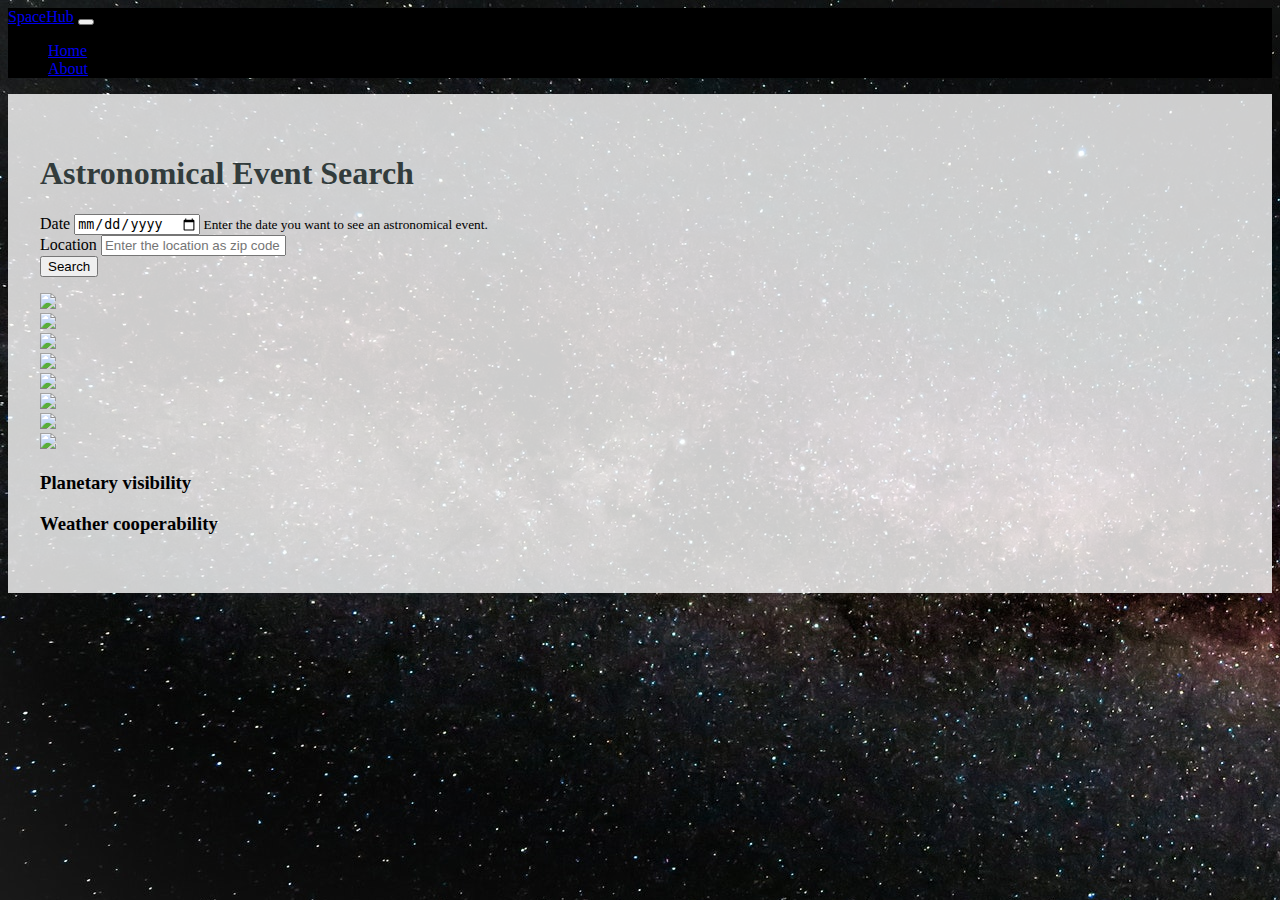
==== index.html @ a9495210 "removes unminimized anime js" ====
<!DOCTYPE html>
<html lang="en">

<head>
    <meta charset="UTF-8">
    <meta name="viewport" content="width=device-width, initial-scale=1.0">
    <meta http-equiv="X-UA-Compatible" content="ie=edge">
    <title>SpaceHub</title>

    <!-- Link to Boostrap -->
    <link rel="stylesheet" href="https://stackpath.bootstrapcdn.com/bootstrap/4.1.1/css/bootstrap.min.css" integrity="sha384-WskhaSGFgHYWDcbwN70/dfYBj47jz9qbsMId/iRN3ewGhXQFZCSftd1LZCfmhktB"
        crossorigin="anonymous">
    <script src="https://code.jquery.com/jquery-3.3.1.slim.min.js" integrity="sha384-q8i/X+965DzO0rT7abK41JStQIAqVgRVzpbzo5smXKp4YfRvH+8abtTE1Pi6jizo"
        crossorigin="anonymous"></script>
    <script src="https://cdnjs.cloudflare.com/ajax/libs/popper.js/1.14.3/umd/popper.min.js" integrity="sha384-ZMP7rVo3mIykV+2+9J3UJ46jBk0WLaUAdn689aCwoqbBJiSnjAK/l8WvCWPIPm49"
        crossorigin="anonymous"></script>
    <script src="https://stackpath.bootstrapcdn.com/bootstrap/4.1.1/js/bootstrap.min.js" integrity="sha384-smHYKdLADwkXOn1EmN1qk/HfnUcbVRZyYmZ4qpPea6sjB/pTJ0euyQp0Mk8ck+5T"
        crossorigin="anonymous"></script>

    <!-- Link to jquery (necessary for ajax since 3.3.1 doesn't seem to work) -->
    <script src="https://cdnjs.cloudflare.com/ajax/libs/jquery/3.2.1/jquery.min.js"></script>

    <!-- Link to Moment.js-->
    <script src="https://cdn.jsdelivr.net/momentjs/2.12.0/moment.min.js"></script>

    <!-- Link to anime.js for animations -->
    <script src="assets/javascript/anime.min.js"></script>

    <!-- Link to javascript file -->
    <script src="assets/javascript/spacehub.js"></script>

    <!-- Link to style sheet file -->
    <link rel="stylesheet" type="text/css" media="screen" href="assets/css/style.css">

</head>

<body>

    <!-- Navbar -->
    <nav class="navbar navbar-expand-sm navbar-dark">
        <a class="navbar-brand" href="#">SpaceHub</a>
        <button class="navbar-toggler" type="button" data-toggle="collapse" data-target="#navbarSupportedContent" aria-controls="navbarSupportedContent"
            aria-expanded="false" aria-label="Toggle navigation">
            <span class="navbar-toggler-icon"></span>
        </button>
        <div class="collapse navbar-collapse" id="navbarSupportedContent">
            <ul class="navbar-nav mr-auto">
                <li class="nav-item">
                    <a class="nav-link" href="index.html">Home
                    </a>
                </li>
                <li class="nav-item">
                    <a class="nav-link" href="about.html">About</a>
                </li>
            </ul>
        </div>
    </nav>

    <!-- Main Content Area -->
    <div class="container">
        <div class="jumbotron">

            <!-- Page Title -->
            <div class="row">
                <div class="col">
                    <h1 class="display-4">Astronomical Event Search</h1>
                </div>
            </div>


            <!-- Row for input form and planet slideshow -->
            <div class="row">

                <!-- Location and Date Input Form -->

                <div class="col">
                    <form>
                        <div class="form-group">
                            <label for="date-input">Date</label>
                            <!-- html needs lower-case with dashes, vs. camelCase in JS -BW -->
                            <input type="date" class="form-control" id="date-input">
                            <small id="dateHelp" class="form-text text-muted">Enter the date you want to see an astronomical event.</small>
                        </div>
                        <div class="form-group">
                            <label for="location-input">Location</label>
                            <!-- html needs lower-case with dashes, vs. camelCase in JS -BW -->
                            <input type="city" class="form-control" id="location-input" placeholder="Enter the location as zip code OR city, country">
                        </div>
                        <button type="submit" class="btn btn-dark" id="search-button">Search</button>
                    </form>
                </div>


                <!-- Planet slideshow -->
                <div class="col-md-6">

                    <div class="slideshow-container">
                        <div class="space-slide">
                            <img src="assets/images/space1.png" style="width:100%">
                        </div>

                        <div class="space-slide">
                            <img src="assets/images/space2.png" style="width:100%">
                        </div>

                        <div class="space-slide">
                            <img src="assets/images/space3.png" style="width:100%">
                        </div>

                        <div class="space-slide">
                            <img src="assets/images/space4.png" style="width:100%">
                        </div>

                        <div class="space-slide">
                            <img src="assets/images/space5.png" style="width:100%">
                        </div>

                        <div class="space-slide">
                            <img src="assets/images/space6.png" style="width:100%">
                        </div>

                        <div class="space-slide">
                            <img src="assets/images/space7.png" style="width:100%">
                        </div>

                        <div class="space-slide">
                            <img src="assets/images/space8.png" style="width:100%">
                        </div>
                    </div>

                </div>
                <!-- End of planet slideshow column -->

            </div>
            <!-- End of Row for Input form and planet slideshow -->

            <!-- Search Results Area - two columns, one for planetary visibility, one for weather. -->
            <div class="row" id="search-results">

                <!-- Visibility Data Column -->
                <div class="col-md-6 visibility">
                    <h3>Planetary visibility</h3>
                    <div id="visibility"></div>
                </div>

                <!-- Weather Column -->
                <div class="col-md-6 weather">
                    <div class="row">
                        <div class="col">
                            <h3>Weather cooperability</h3>
                            <div id="current-weather">
                            </div>
                            <div id="forecast-weather">
                            </div>
                        </div>
                    </div>
                </div>
                <!-- End of Weather Column -->

            </div>
            <!-- End of Search Results -->

        </div>
    </div>
    <!-- End of Main Content Area -->


</html>
---- assets/css/style.css ----
body {
    background-image: url("../images/galaxy-background.jpg");
}

h1, p {
    color: rgb(50, 60, 60);
}
form {
    margin-bottom: 1rem;
}

.navbar {
    background-color: black;
}

.jumbotron {
    background: rgba(255, 255, 255, 0.8);
    padding: 2.5rem 2rem;
}

/* --------Responsive Styling------------------------------------------- */

/* Large devices (desktops, less than 1200px) */

@media screen and (max-width: 1199.98px) {}

/* Medium devices (tablets, less than 992px) */

@media screen and (max-width: 991.98px) {
    .display-4 {
        font-size: 3rem;
    }
}

/* Small devices (landscape phones, less than 768px) */

@media screen and (max-width: 767.98px) {
    .display-4 {
        font-size: 2.5rem;
    }
}

/* Extra small devices (portrait phones, less than 576px) */

@media screen and (max-width: 575.98px) {
    .display-4 {
        font-size: 2rem;
    }
    .jumbotron {
        padding: 2rem 1rem;
    }
}

/* Tiny devices */

@media screen and (max-width: 420px) {
    .display-4 {
        font-size: 1.2rem;
    }
    p, label, .btn, .form-control {
        font-size: .75rem;
    }
}
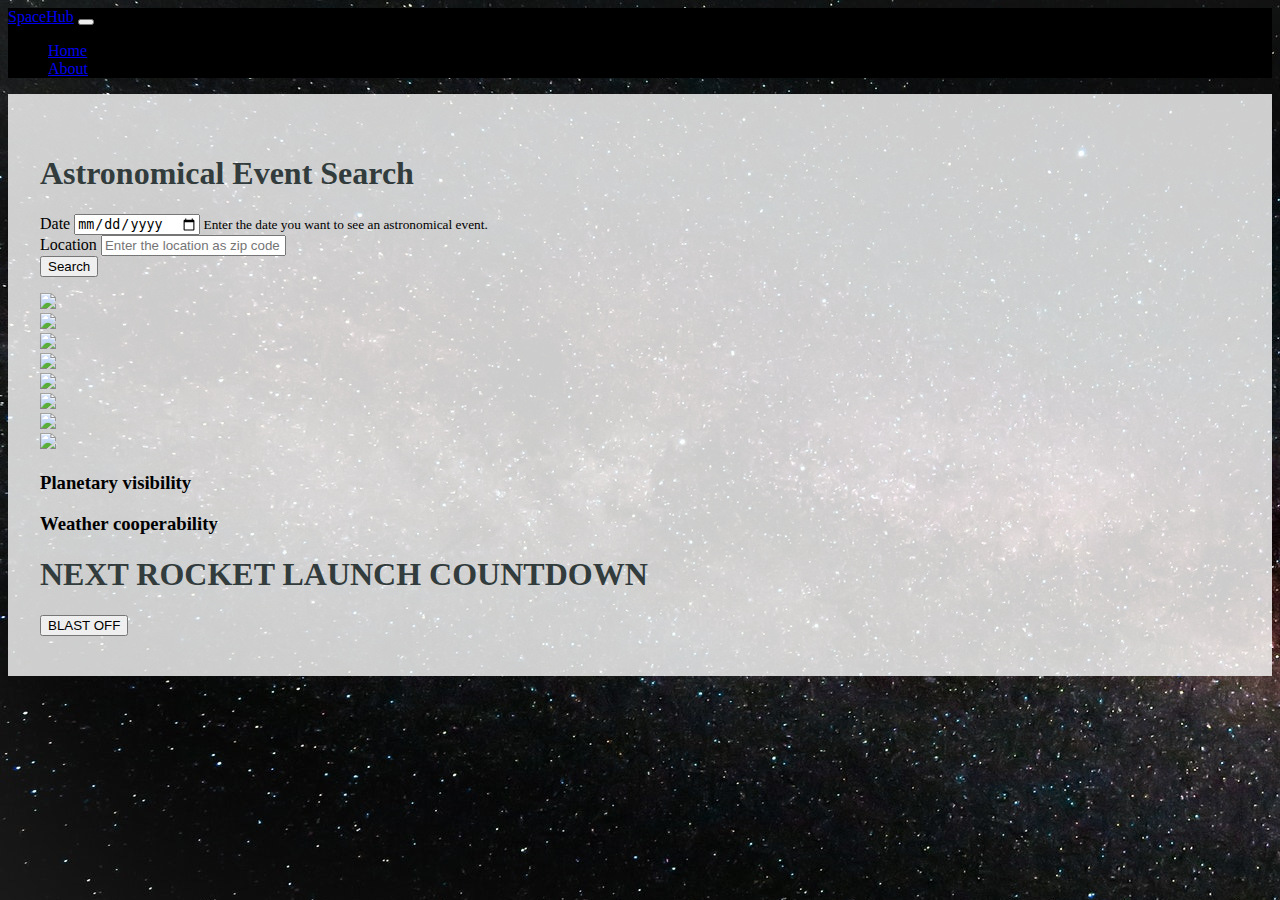
==== commit 28d6666c: "initial-commit" ====
--- a/index.html
+++ b/index.html
@@ -20,6 +20,9 @@
     <!-- Link to jquery (necessary for ajax since 3.3.1 doesn't seem to work) -->
     <script src="https://cdnjs.cloudflare.com/ajax/libs/jquery/3.2.1/jquery.min.js"></script>
 
+    <!-- link to TimeCircles.js -->
+    <script type="text/javascript" src="assets/javascript/TimeCircles.js"></script>
+
     <!-- Link to Moment.js-->
     <script src="https://cdn.jsdelivr.net/momentjs/2.12.0/moment.min.js"></script>
 
@@ -28,6 +31,9 @@
 
     <!-- Link to javascript file -->
     <script src="assets/javascript/spacehub.js"></script>
+
+    <!-- link to TimeCircles.css -->
+    <link href="assets/css/TimeCircles.css" rel="stylesheet">
 
     <!-- Link to style sheet file -->
     <link rel="stylesheet" type="text/css" media="screen" href="assets/css/style.css">
@@ -148,7 +154,7 @@
                     <div class="row">
                         <div class="col">
                             <h3>Weather cooperability</h3>
-                            <div id="current-weather">
+                            <div id="current-weather" >
                             </div>
                             <div id="forecast-weather">
                             </div>
@@ -158,6 +164,26 @@
                 <!-- End of Weather Column -->
 
             </div>
+
+            <!-- row for launch countdown -->
+            <div class = "row">
+                <div class ="col-12">
+                    <!-- header -->
+                    <h1 class="text-center mt-3">NEXT ROCKET LAUNCH COUNTDOWN</h1>
+                    <!-- TimeCircles div -->
+                    <div class="launch" data-date="2018-09-01 00:00:00">
+
+                    </div>
+                    <!-- rocket name -->
+                    <h4 class="text-center" id="launchName"></h4>
+                    <!-- space agency-->
+                </div>
+            </div>
+            <div class = "row">
+                <div class = "col-12">
+                    <button type="button" class="btn btn-warning mt-2" id="blastOff">BLAST OFF</button>
+                </div>
+            </div>
             <!-- End of Search Results -->
 
         </div>
--- a/assets/css/TimeCircles.css
+++ b/assets/css/TimeCircles.css
@@ -0,0 +1,44 @@
+/**
+ *	This element is created inside your target element
+ *	It is used so that your own element will not need to be altered
+ **/
+.time_circles {
+    position: relative;
+    width: 100%;
+    height: 100%;
+}
+
+/**
+ *	This is all the elements used to house all text used
+ * in time circles
+ **/
+.time_circles > div {
+    position: absolute;
+    text-align: center;
+}
+
+/**
+ *	Titles (Days, Hours, etc)
+ **/
+.time_circles > div > h4 {
+    margin: 0;
+    padding: 0;
+    text-align: center;
+    text-transform: uppercase;
+    font-family: 'Century Gothic', Arial;
+    line-height: 1;
+}
+
+/**
+ *	Time numbers, ie: 12
+ **/
+.time_circles > div > span {
+    margin: 0;
+    padding: 0;
+    display: block;
+    width: 100%;
+    text-align: center;
+    font-family: 'Century Gothic', Arial;
+    line-height: 1;
+    font-weight: bold;
+}
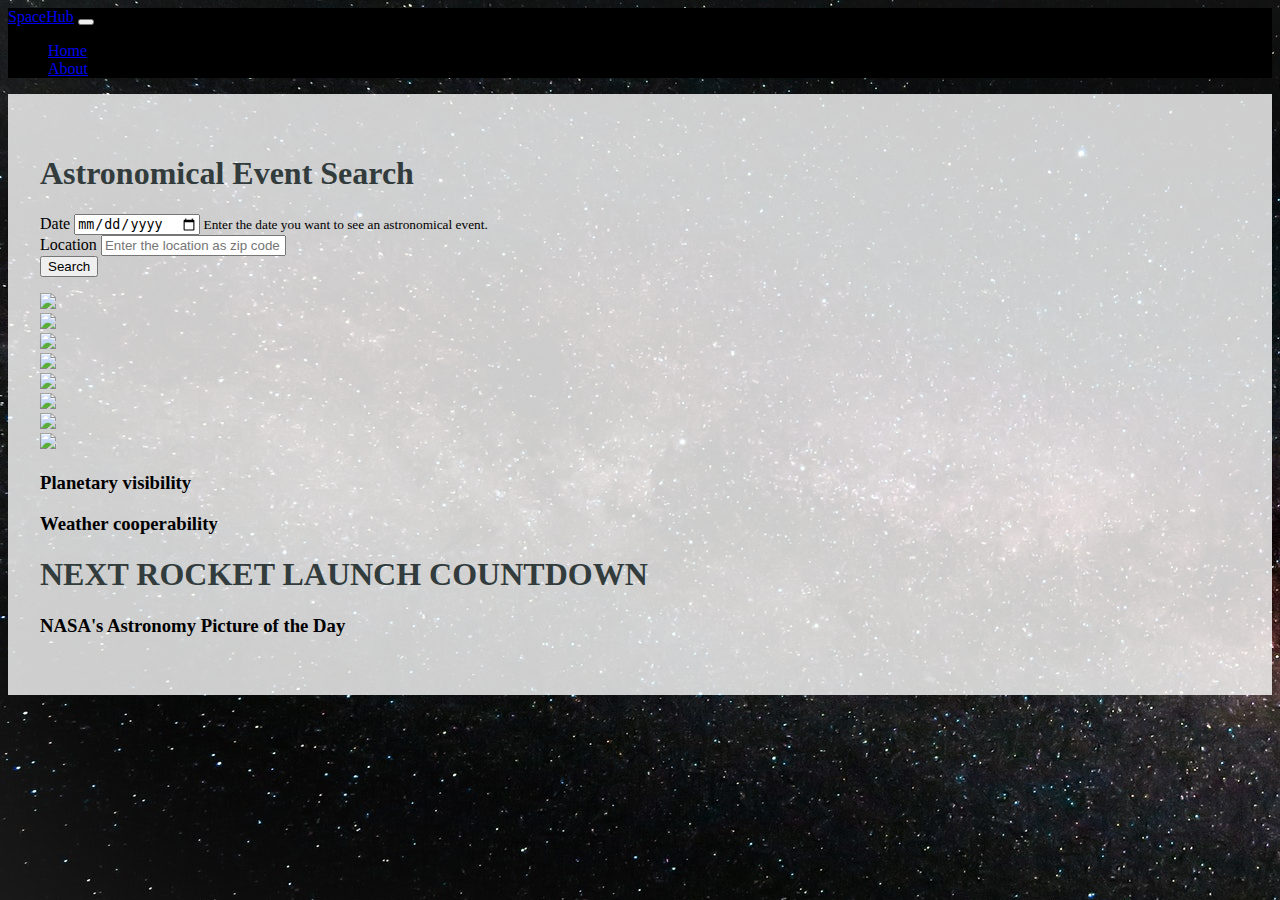
==== commit e4d2a24d: "Merge pull request #25 from hankzimmer7/pic-of-day" ====
--- a/index.html
+++ b/index.html
@@ -164,12 +164,13 @@
                 <!-- End of Weather Column -->
 
             </div>
+            <!-- End of Search Results -->
 
             <!-- row for launch countdown -->
-            <div class = "row">
+            <div class = "row mt-3">
                 <div class ="col-12">
                     <!-- header -->
-                    <h1 class="text-center mt-3">NEXT ROCKET LAUNCH COUNTDOWN</h1>
+                    <h1 class="text-center">NEXT ROCKET LAUNCH COUNTDOWN</h1>
                     <!-- TimeCircles div -->
                     <div class="launch" data-date="2018-09-01 00:00:00">
 
@@ -179,16 +180,26 @@
                     <!-- space agency-->
                 </div>
             </div>
-            <div class = "row">
-                <div class = "col-12">
-                    <button type="button" class="btn btn-warning mt-2" id="blastOff">BLAST OFF</button>
-                </div>
-            </div>
-            <!-- End of Search Results -->
+
+            <!-- Picture of the Day Area -->
+            <div class="row mt-3">
+                <div class="col">
+                    <h3>NASA's Astronomy Picture of the Day</h3>
+                </div>
+            </div>
+            <div class="row">
+                <div class="col">
+                    <div id="pic-of-day">
+                    </div>
+                </div>
+            </div>
+            <!-- End of Picture of the Day Area -->
 
         </div>
     </div>
     <!-- End of Main Content Area -->
 
 
+</body>
+
 </html>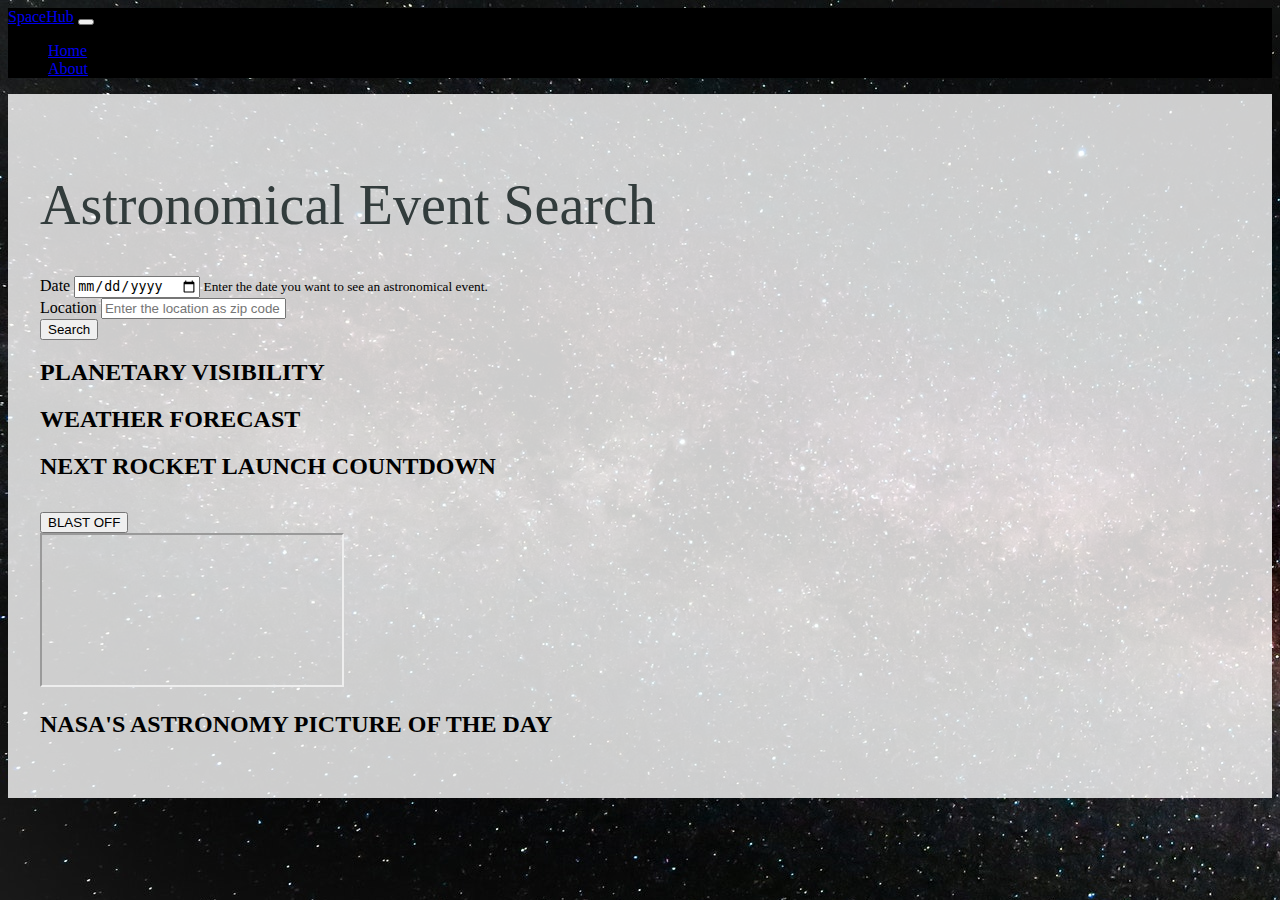
==== commit 61d0eb06: "Merge pull request #33 from hankzimmer7/reponsive-launch-timer" ====
--- a/index.html
+++ b/index.html
@@ -69,7 +69,7 @@
             <!-- Page Title -->
             <div class="row">
                 <div class="col">
-                    <h1 class="display-4">Astronomical Event Search</h1>
+                    <h1>Astronomical Event Search</h1>
                 </div>
             </div>
 
@@ -145,7 +145,7 @@
 
                 <!-- Visibility Data Column -->
                 <div class="col-md-6 visibility">
-                    <h3>Planetary visibility</h3>
+                    <h2 class="text-center">PLANETARY VISIBILITY</h2>
                     <div id="visibility"></div>
                 </div>
 
@@ -153,7 +153,7 @@
                 <div class="col-md-6 weather">
                     <div class="row">
                         <div class="col">
-                            <h3>Weather cooperability</h3>
+                            <h2 class="text-center">WEATHER FORECAST</h2>
                             <div id="current-weather" >
                             </div>
                             <div id="forecast-weather">
@@ -170,21 +170,36 @@
             <div class = "row mt-3">
                 <div class ="col-12">
                     <!-- header -->
-                    <h1 class="text-center">NEXT ROCKET LAUNCH COUNTDOWN</h1>
+                    <h2 class="text-center">NEXT ROCKET LAUNCH COUNTDOWN</h1>
                     <!-- TimeCircles div -->
                     <div class="launch" data-date="2018-09-01 00:00:00">
 
                     </div>
                     <!-- rocket name -->
-                    <h4 class="text-center" id="launchName"></h4>
+                    <p class="text-center launch-info" id="launchName"></p>
                     <!-- space agency-->
                 </div>
             </div>
+            
+            <!-- Blast Off Area -->
+            <div class = "row">
+                <div class = "mx-auto">
+                    <button type="button" class="btn btn-warning mt-2" id="blastOff">BLAST OFF</button>
+                </div>
+            </div>
+            <div class = "row d-none" id = "blastOffRow">
+                <div class="col-12">
+                    <div class="embed-responsive embed-responsive-16by9 mt-3">
+                            <iframe class="embed-responsive-item" id="blastOffVideo" src=""></iframe>
+                    </div>
+                </div>
+            </div>
+            <!-- End of Blast Off Area -->
 
             <!-- Picture of the Day Area -->
             <div class="row mt-3">
                 <div class="col">
-                    <h3>NASA's Astronomy Picture of the Day</h3>
+                    <h2 class="text-center">NASA'S ASTRONOMY PICTURE OF THE DAY</h2>
                 </div>
             </div>
             <div class="row">
--- a/assets/css/style.css
+++ b/assets/css/style.css
@@ -1,9 +1,17 @@
 body {
     background-image: url("../images/galaxy-background.jpg");
 }
-
-h1, p {
+h1 {
+    font-size: 3.5rem;
+    font-weight: 300;
+    line-height: 1.2;
+}
+h1,
+p {
     color: rgb(50, 60, 60);
+}
+p {
+    line-height: 0.5rem;
 }
 form {
     margin-bottom: 1rem;
@@ -18,33 +26,60 @@
     padding: 2.5rem 2rem;
 }
 
+.slideshow-container {
+    margin-bottom: 1rem;
+}
+
+.space-slide {
+    display: none;
+}
+
+.launch-info {
+    font-size: 2rem;
+    font-weight: 400;
+}
+
 /* --------Responsive Styling------------------------------------------- */
 
 /* Large devices (desktops, less than 1200px) */
-
 @media screen and (max-width: 1199.98px) {}
 
 /* Medium devices (tablets, less than 992px) */
-
 @media screen and (max-width: 991.98px) {
-    .display-4 {
+    h1 {
         font-size: 3rem;
+    }
+    h2 {
+        font-size: 1.8rem;
+    }
+    .launch-info {
+        font-size: 1.5rem;
     }
 }
 
 /* Small devices (landscape phones, less than 768px) */
-
 @media screen and (max-width: 767.98px) {
-    .display-4 {
+    h1 {
         font-size: 2.5rem;
+    }
+    h2 {
+        font-size: 1.2rem;
+    }
+    .launch-info {
+        font-size: 1.2rem;
     }
 }
 
 /* Extra small devices (portrait phones, less than 576px) */
-
 @media screen and (max-width: 575.98px) {
-    .display-4 {
+    h1 {
         font-size: 2rem;
+    }
+    h2 {
+        font-size: 1rem;
+    }
+    .launch-info {
+        font-size: 1rem;
     }
     .jumbotron {
         padding: 2rem 1rem;
@@ -52,12 +87,20 @@
 }
 
 /* Tiny devices */
-
 @media screen and (max-width: 420px) {
-    .display-4 {
+    h1 {
         font-size: 1.2rem;
     }
-    p, label, .btn, .form-control {
+    h2 {
+        font-size: 0.75rem;
+    }
+    .launch-info {
+        font-size: 0.75rem;
+    }
+    p,
+    label,
+    .btn,
+    .form-control {
         font-size: .75rem;
     }
-}
+}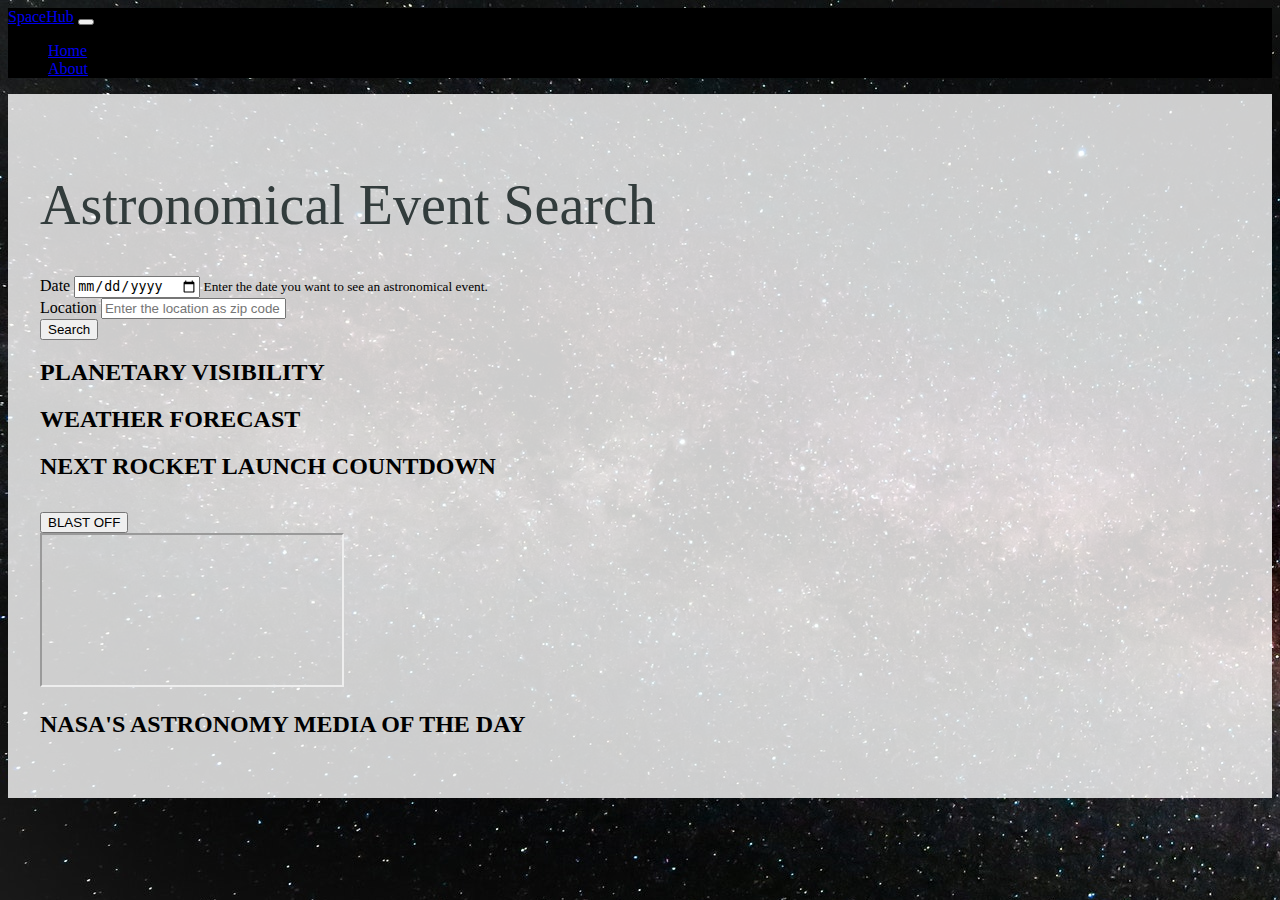
==== commit 80c03137: "Merge pull request #40 from hankzimmer7/asyn-issues" ====
--- a/index.html
+++ b/index.html
@@ -7,7 +7,7 @@
     <meta http-equiv="X-UA-Compatible" content="ie=edge">
     <title>SpaceHub</title>
 
-    <!-- Link to Boostrap -->
+    <!-- Link to Bootstrap -->
     <link rel="stylesheet" href="https://stackpath.bootstrapcdn.com/bootstrap/4.1.1/css/bootstrap.min.css" integrity="sha384-WskhaSGFgHYWDcbwN70/dfYBj47jz9qbsMId/iRN3ewGhXQFZCSftd1LZCfmhktB"
         crossorigin="anonymous">
     <script src="https://code.jquery.com/jquery-3.3.1.slim.min.js" integrity="sha384-q8i/X+965DzO0rT7abK41JStQIAqVgRVzpbzo5smXKp4YfRvH+8abtTE1Pi6jizo"
@@ -199,7 +199,7 @@
             <!-- Picture of the Day Area -->
             <div class="row mt-3">
                 <div class="col">
-                    <h2 class="text-center">NASA'S ASTRONOMY PICTURE OF THE DAY</h2>
+                    <h2 class="text-center">NASA'S ASTRONOMY MEDIA OF THE DAY</h2>
                 </div>
             </div>
             <div class="row">
--- a/assets/css/style.css
+++ b/assets/css/style.css
@@ -11,7 +11,7 @@
     color: rgb(50, 60, 60);
 }
 p {
-    line-height: 0.5rem;
+    margin-bottom: 0;
 }
 form {
     margin-bottom: 1rem;
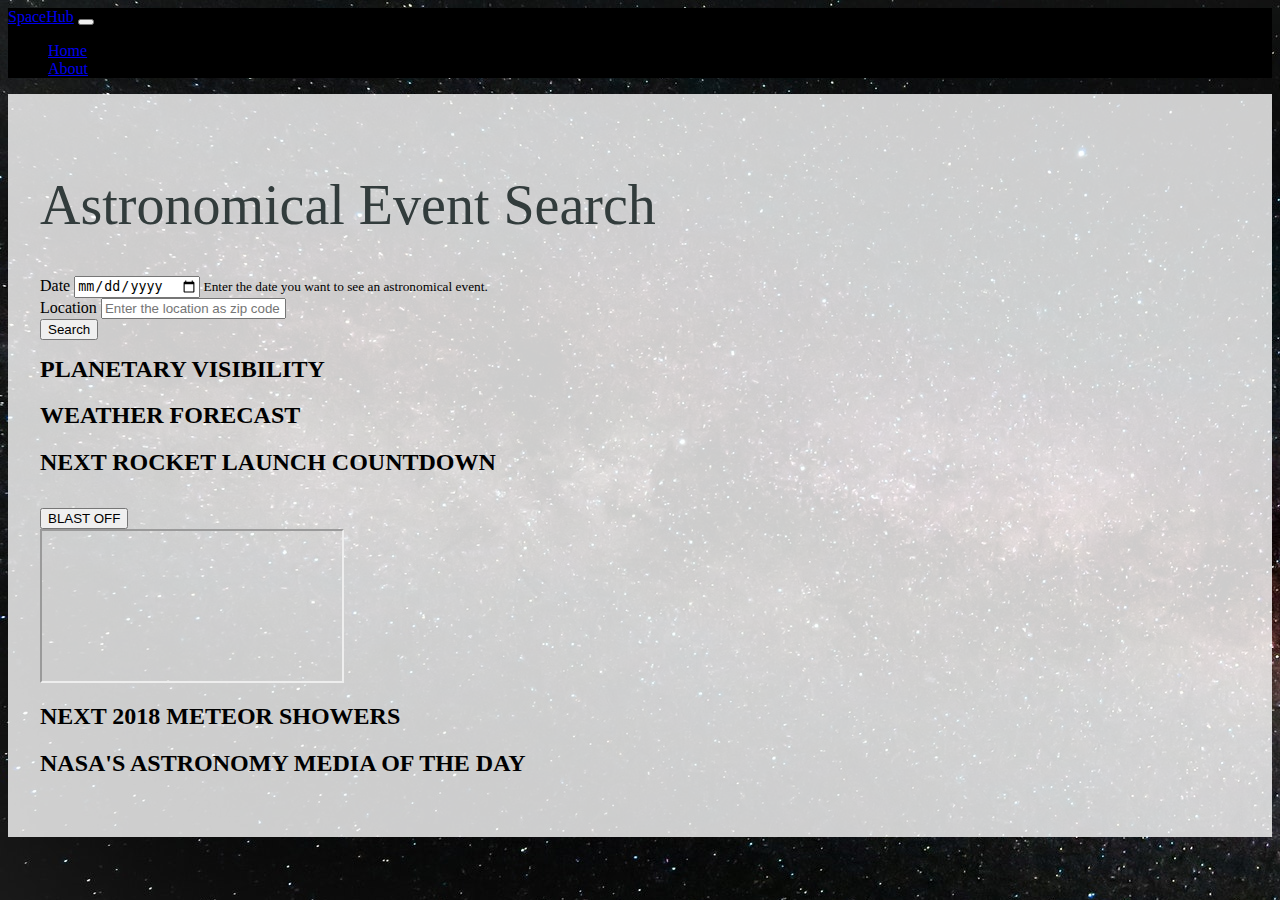
==== commit f49f8849: "Merge pull request #39 from hankzimmer7/shower" ====
--- a/index.html
+++ b/index.html
@@ -154,7 +154,7 @@
                     <div class="row">
                         <div class="col">
                             <h2 class="text-center">WEATHER FORECAST</h2>
-                            <div id="current-weather" >
+                            <div id="current-weather">
                             </div>
                             <div id="forecast-weather">
                             </div>
@@ -167,37 +167,44 @@
             <!-- End of Search Results -->
 
             <!-- row for launch countdown -->
-            <div class = "row mt-3">
-                <div class ="col-12">
+            <div class="row">
+                <div class="col-12">
                     <!-- header -->
                     <h2 class="text-center">NEXT ROCKET LAUNCH COUNTDOWN</h1>
-                    <!-- TimeCircles div -->
-                    <div class="launch" data-date="2018-09-01 00:00:00">
-
-                    </div>
-                    <!-- rocket name -->
-                    <p class="text-center launch-info" id="launchName"></p>
-                    <!-- space agency-->
-                </div>
-            </div>
-            
+                        <!-- TimeCircles div -->
+                        <div class="launch" data-date="2018-09-01 00:00:00">
+
+                        </div>
+                        <!-- rocket name -->
+                        <p class="text-center launch-info" id="launchName"></p>
+                        <!-- space agency-->
+                </div>
+            </div>
+
             <!-- Blast Off Area -->
-            <div class = "row">
-                <div class = "mx-auto">
+            <div class="row">
+                <div class="mx-auto">
                     <button type="button" class="btn btn-warning mt-2" id="blastOff">BLAST OFF</button>
                 </div>
             </div>
-            <div class = "row d-none" id = "blastOffRow">
+            <div class="row d-none" id="blastOffRow">
                 <div class="col-12">
                     <div class="embed-responsive embed-responsive-16by9 mt-3">
-                            <iframe class="embed-responsive-item" id="blastOffVideo" src=""></iframe>
+                        <iframe class="embed-responsive-item" id="blastOffVideo" src=""></iframe>
                     </div>
                 </div>
             </div>
             <!-- End of Blast Off Area -->
 
+            <!--Meteor Showers Area-->
+            <div class="row">
+                <div id="meteorShowers" class="col-12">
+                    <h2 class="text-center">NEXT 2018 METEOR SHOWERS</h2>
+                </div>
+            </div>
+
             <!-- Picture of the Day Area -->
-            <div class="row mt-3">
+            <div class="row">
                 <div class="col">
                     <h2 class="text-center">NASA'S ASTRONOMY MEDIA OF THE DAY</h2>
                 </div>
--- a/assets/css/style.css
+++ b/assets/css/style.css
@@ -1,18 +1,26 @@
 body {
     background-image: url("../images/galaxy-background.jpg");
 }
+
 h1 {
     font-size: 3.5rem;
     font-weight: 300;
     line-height: 1.2;
 }
+
 h1,
 p {
     color: rgb(50, 60, 60);
 }
+
 p {
     margin-bottom: 0;
 }
+
+h2 {
+    margin-top: 1rem;
+}
+
 form {
     margin-bottom: 1rem;
 }
@@ -26,15 +34,12 @@
     padding: 2.5rem 2rem;
 }
 
-.slideshow-container {
-    margin-bottom: 1rem;
-}
-
 .space-slide {
     display: none;
 }
 
-.launch-info {
+.launch-info,
+.shower-info {
     font-size: 2rem;
     font-weight: 400;
 }
@@ -42,9 +47,11 @@
 /* --------Responsive Styling------------------------------------------- */
 
 /* Large devices (desktops, less than 1200px) */
+
 @media screen and (max-width: 1199.98px) {}
 
 /* Medium devices (tablets, less than 992px) */
+
 @media screen and (max-width: 991.98px) {
     h1 {
         font-size: 3rem;
@@ -52,12 +59,14 @@
     h2 {
         font-size: 1.8rem;
     }
-    .launch-info {
+    .launch-info,
+    .shower-info {
         font-size: 1.5rem;
     }
 }
 
 /* Small devices (landscape phones, less than 768px) */
+
 @media screen and (max-width: 767.98px) {
     h1 {
         font-size: 2.5rem;
@@ -65,12 +74,14 @@
     h2 {
         font-size: 1.2rem;
     }
-    .launch-info {
+    .launch-info,
+    .shower-info {
         font-size: 1.2rem;
     }
 }
 
 /* Extra small devices (portrait phones, less than 576px) */
+
 @media screen and (max-width: 575.98px) {
     h1 {
         font-size: 2rem;
@@ -78,7 +89,8 @@
     h2 {
         font-size: 1rem;
     }
-    .launch-info {
+    .launch-info,
+    .shower-info {
         font-size: 1rem;
     }
     .jumbotron {
@@ -87,6 +99,7 @@
 }
 
 /* Tiny devices */
+
 @media screen and (max-width: 420px) {
     h1 {
         font-size: 1.2rem;
@@ -94,7 +107,8 @@
     h2 {
         font-size: 0.75rem;
     }
-    .launch-info {
+    .launch-info,
+    .shower-info {
         font-size: 0.75rem;
     }
     p,
